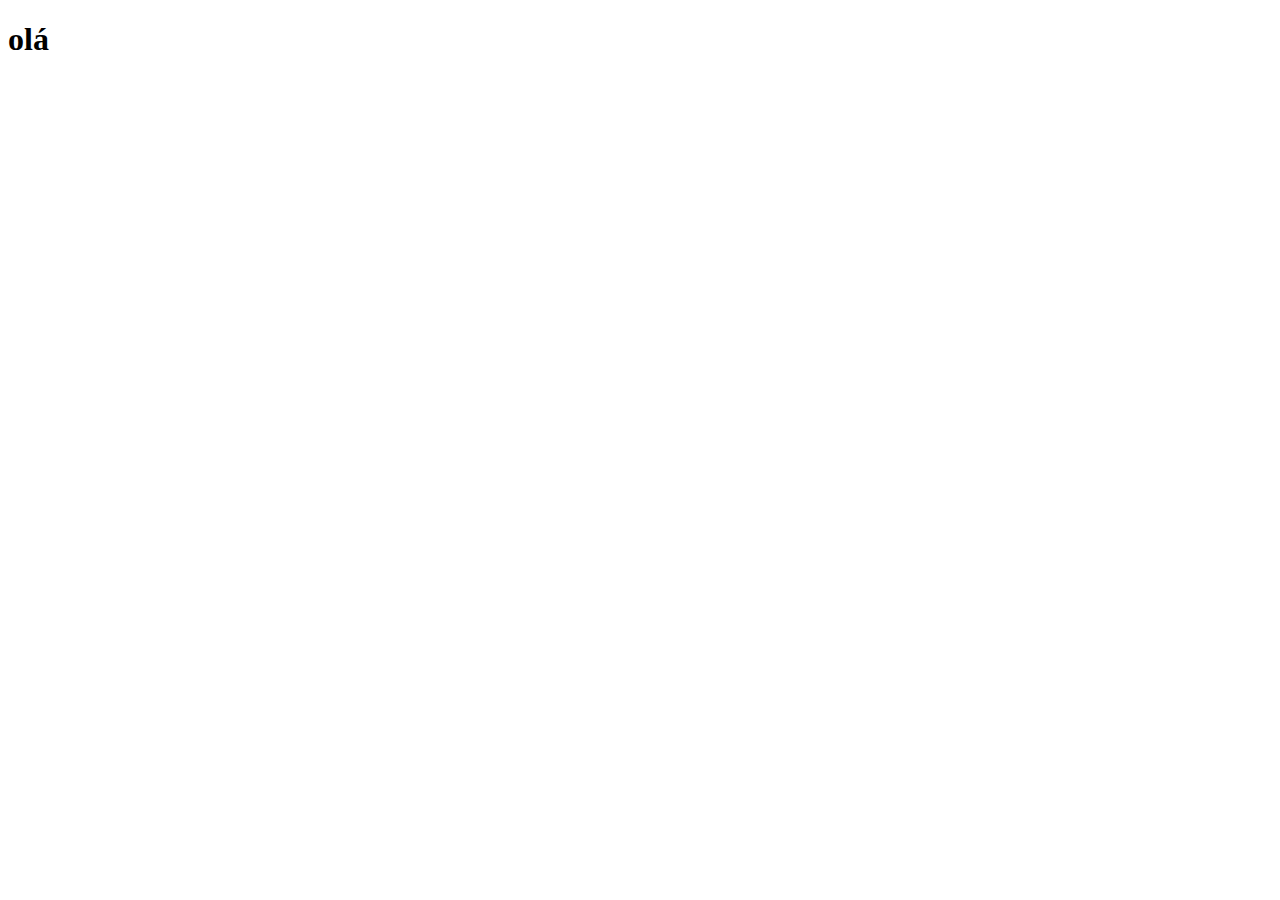
==== index.html @ d2f59497 "fist commit" ====
<!DOCTYPE html>
<html lang="en">
<head>
    <meta charset="UTF-8">
    <meta http-equiv="X-UA-Compatible" content="IE=edge">
    <meta name="viewport" content="width=device-width, initial-scale=1.0">
    <title>Webquest - web 1</title>
</head>
<body>
    <h1>olá</h1>
</body>
</html>
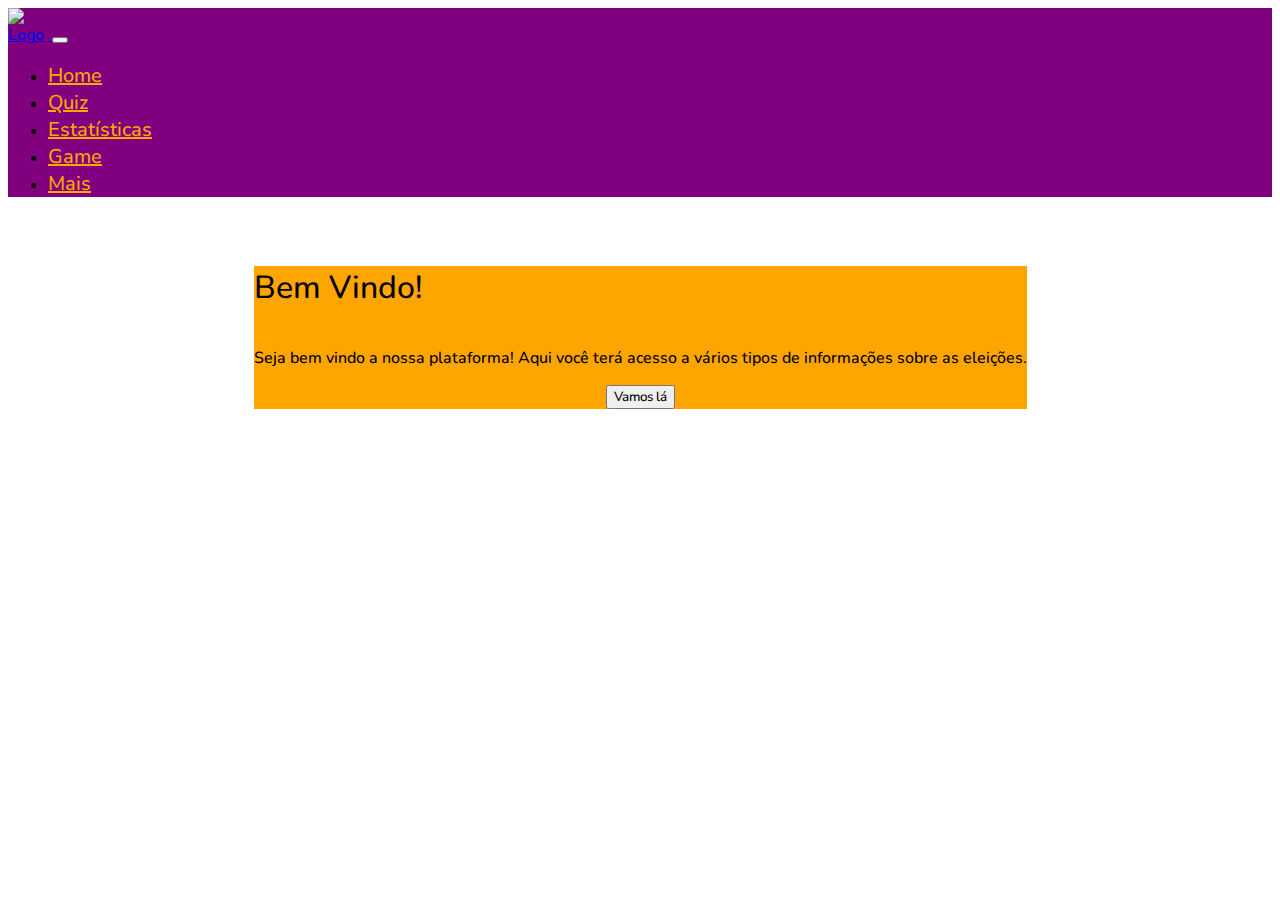
==== commit 1660c492: ".." ====
--- a/index.html
+++ b/index.html
@@ -1,12 +1,83 @@
 <!DOCTYPE html>
 <html lang="en">
-<head>
-    <meta charset="UTF-8">
-    <meta http-equiv="X-UA-Compatible" content="IE=edge">
-    <meta name="viewport" content="width=device-width, initial-scale=1.0">
-    <title>Webquest - web 1</title>
-</head>
-<body>
-    <h1>olá</h1>
-</body>
-</html>+  <head>
+    <meta charset="UTF-8" />
+    <meta http-equiv="X-UA-Compatible" content="IE=edge" />
+    <meta name="viewport" content="width=device-width, initial-scale=1.0" />
+    <link
+      href="https://cdn.jsdelivr.net/npm/bootstrap@5.2.2/dist/css/bootstrap.min.css"
+      rel="stylesheet"
+      integrity="sha384-Zenh87qX5JnK2Jl0vWa8Ck2rdkQ2Bzep5IDxbcnCeuOxjzrPF/et3URy9Bv1WTRi"
+      crossorigin="anonymous"
+    />
+    <script
+      src="https://cdn.jsdelivr.net/npm/bootstrap@5.2.2/dist/js/bootstrap.bundle.min.js"
+      integrity="sha384-OERcA2EqjJCMA+/3y+gxIOqMEjwtxJY7qPCqsdltbNJuaOe923+mo//f6V8Qbsw3"
+      crossorigin="anonymous"
+    ></script>
+    <link rel="stylesheet" href="style.css" />
+    <title>Document</title>
+  </head>
+  <body>
+    <nav class="navbar navbar-expand-lg bg-light">
+      <div class="container-fluid">
+        <a class="navbar-brand" href="/">
+          <img
+            class="logo"
+            src="https://1000logos.net/wp-content/uploads/2016/11/coca-cola-emblem.jpg"
+            alt="Logo"
+          />
+        </a>
+        <button
+          class="navbar-toggler"
+          type="button"
+          data-bs-toggle="collapse"
+          data-bs-target="#navbarTogglerDemo02"
+          aria-controls="navbarTogglerDemo02"
+          aria-expanded="false"
+          aria-label="Toggle navigation"
+        >
+          <span class="navbar-toggler-icon"></span>
+        </button>
+        <div class="collapse navbar-collapse" id="navbarTogglerDemo02">
+          <ul class="navbar-nav me-auto mb-2 mb-lg-0"></ul>
+
+          <ul class="navbar-nav me-auto mb-2 mb-lg-0 gap-5 menu-custom">
+            <li class="nav-item">
+              <a class="nav-link nav-link-custom" href="/homepage/home.html"
+                >Home</a
+              >
+            </li>
+            <li class="nav-item">
+              <a class="nav-link nav-link-custom" href="#">Quiz</a>
+            </li>
+            <li class="nav-item">
+              <a class="nav-link nav-link-custom" href="#">Estatísticas</a>
+            </li>
+            <li class="nav-item">
+              <a class="nav-link nav-link-custom" href="#">Game</a>
+            </li>
+            <li class="nav-item">
+              <a class="nav-link nav-link-custom" href="#">Mais</a>
+            </li>
+          </ul>
+        </div>
+      </div>
+    </nav>
+
+    <main>
+      <section>
+        <div class="card card-custom">
+          <h1>Bem Vindo!</h1>
+          <div class="card-body">
+            <p class="card-text fs-5">
+              Seja bem vindo a nossa plataforma! Aqui você terá acesso a vários
+              tipos de informações sobre as eleições.
+            </p>
+            <button>Vamos lá</button>
+          </div>
+        </div>
+      </section>
+    </main>
+  </body>
+</html>
--- a/style.css
+++ b/style.css
@@ -0,0 +1,43 @@
+@import url('https://fonts.googleapis.com/css2?family=Nunito:ital@1&display=swap');
+
+html * {
+    font-family: 'Nunito', sans-serif;
+    font-weight: 500;
+}
+
+.logo {
+    max-width: 40px;
+}
+
+.container-fluid {
+    background-color: #800080;
+}
+
+.nav-link-custom {
+    color: #FFA500;
+    font-size: 20px;
+    font-weight: 500;
+}
+
+main {
+    padding: 2rem 1rem;
+    display: flex;
+    flex-direction: column;
+    align-items: center;
+}
+
+.card-custom {
+    max-width: max-content;
+    align-items: center;
+    background-color: #FFA500;
+}
+
+.card-body {
+    display: flex;
+    flex-direction: column;
+    align-items: center;
+}
+
+.card-body button {
+    max-width: max-content;
+}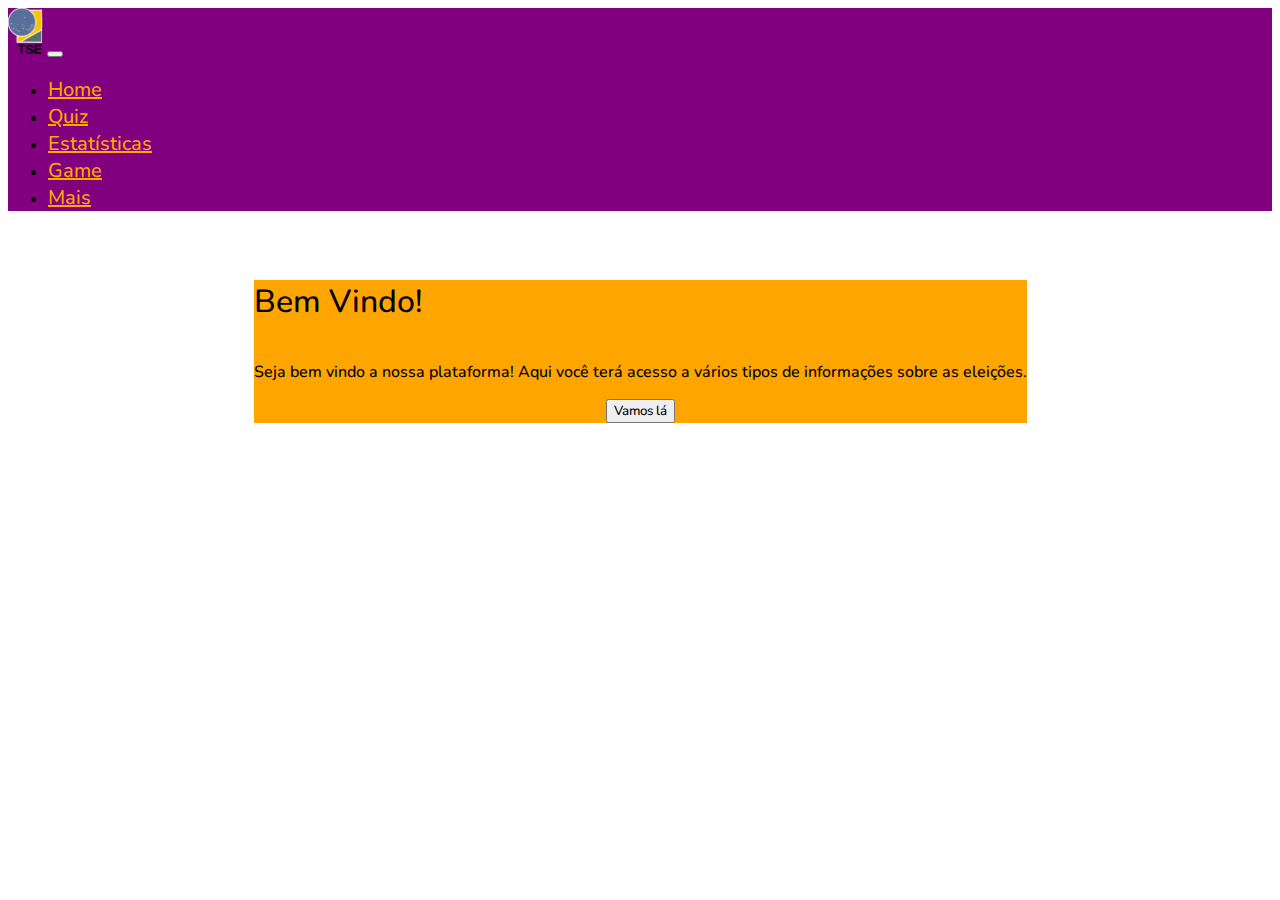
==== commit e1bea890: ".." ====
--- a/index.html
+++ b/index.html
@@ -16,7 +16,7 @@
       crossorigin="anonymous"
     ></script>
     <link rel="stylesheet" href="style.css" />
-    <title>Document</title>
+    <title>TSE Eleições</title>
   </head>
   <body>
     <nav class="navbar navbar-expand-lg bg-light">
@@ -24,7 +24,7 @@
         <a class="navbar-brand" href="/">
           <img
             class="logo"
-            src="https://1000logos.net/wp-content/uploads/2016/11/coca-cola-emblem.jpg"
+            src="/public/logo.svg"
             alt="Logo"
           />
         </a>
@@ -44,21 +44,21 @@
 
           <ul class="navbar-nav me-auto mb-2 mb-lg-0 gap-5 menu-custom">
             <li class="nav-item">
-              <a class="nav-link nav-link-custom" href="/homepage/home.html"
+              <a class="nav-link nav-link-custom" href="/"
                 >Home</a
               >
             </li>
             <li class="nav-item">
-              <a class="nav-link nav-link-custom" href="#">Quiz</a>
+              <a class="nav-link nav-link-custom" href="/quiz/quiz.html">Quiz</a>
             </li>
             <li class="nav-item">
-              <a class="nav-link nav-link-custom" href="#">Estatísticas</a>
+              <a class="nav-link nav-link-custom" href="/estatisticas/estatisticas.html">Estatísticas</a>
             </li>
             <li class="nav-item">
-              <a class="nav-link nav-link-custom" href="#">Game</a>
+              <a class="nav-link nav-link-custom" href="/game/game.html">Game</a>
             </li>
             <li class="nav-item">
-              <a class="nav-link nav-link-custom" href="#">Mais</a>
+              <a class="nav-link nav-link-custom" href="/mais/pageMais.html">Mais</a>
             </li>
           </ul>
         </div>
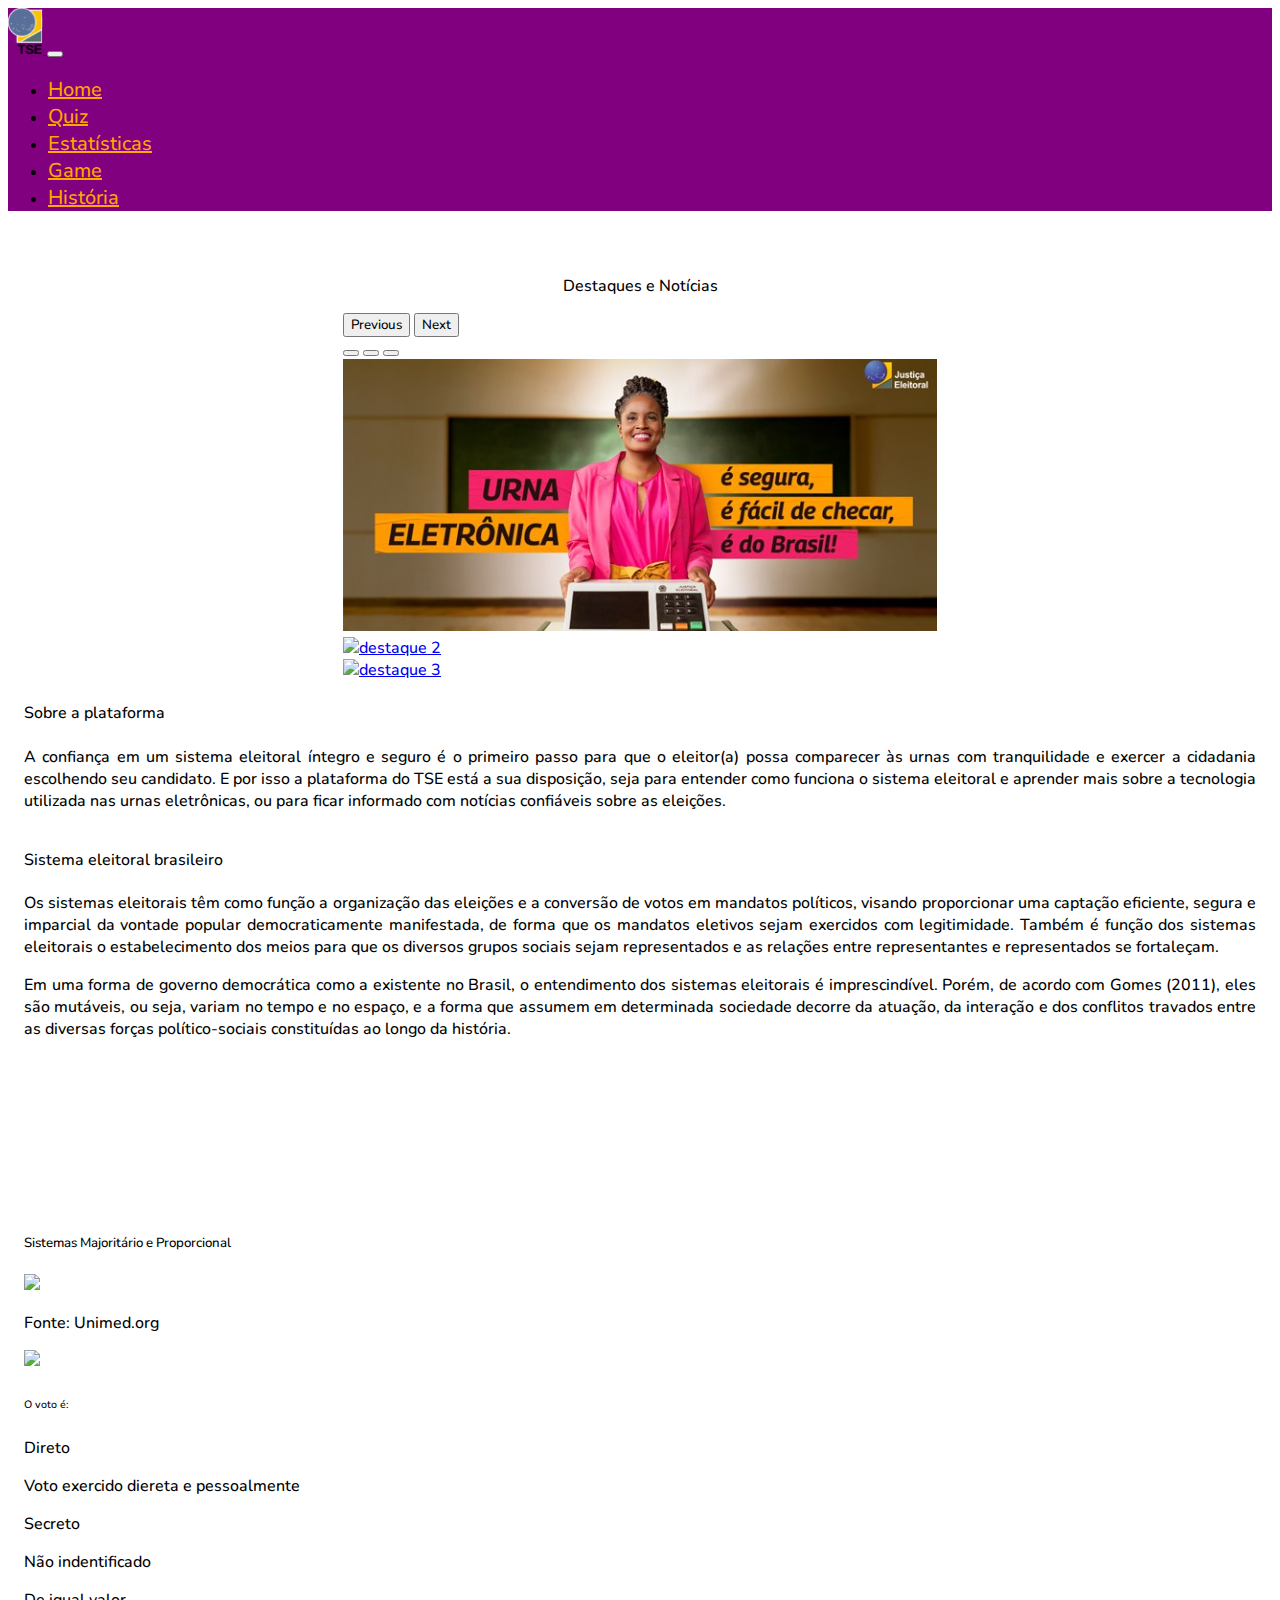
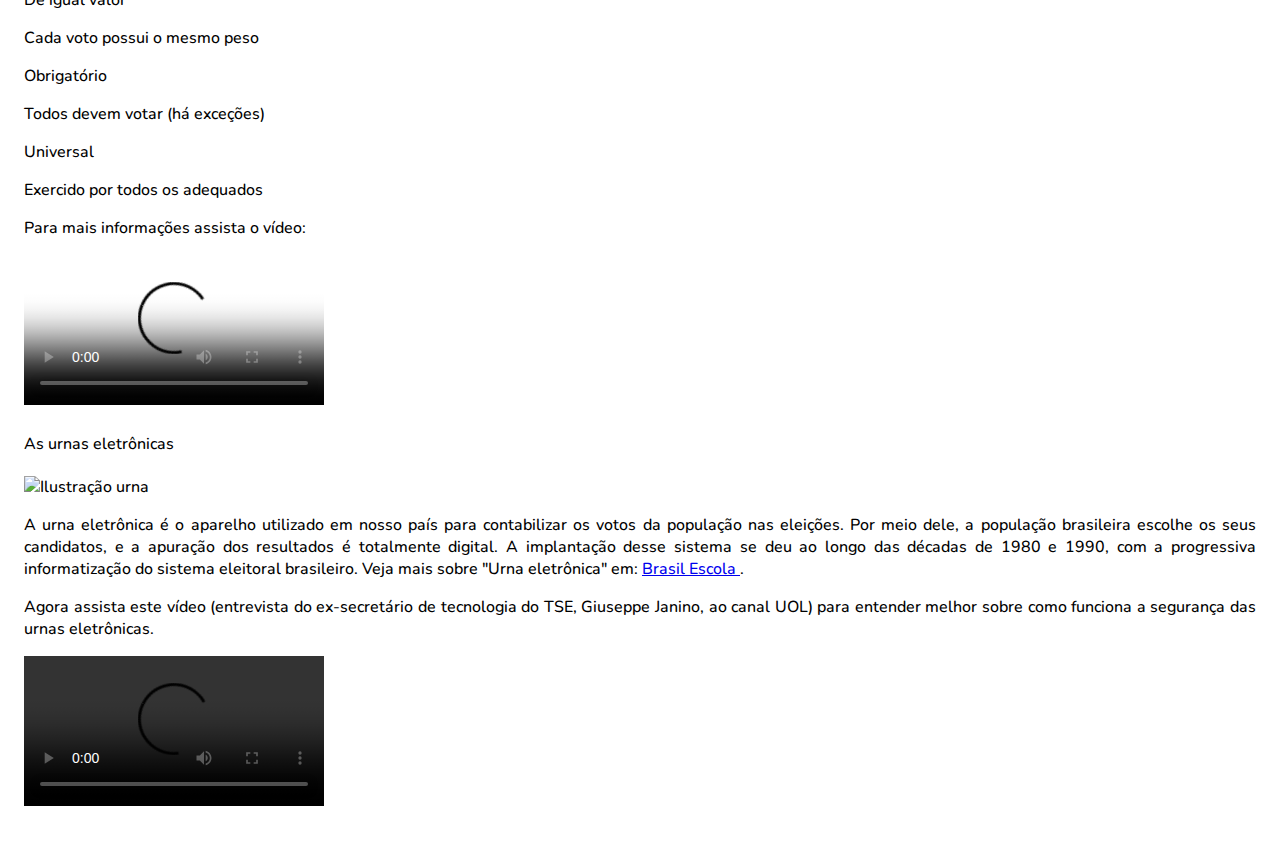
==== commit 7c522ebe: ".." ====
--- a/index.html
+++ b/index.html
@@ -4,6 +4,7 @@
     <meta charset="UTF-8" />
     <meta http-equiv="X-UA-Compatible" content="IE=edge" />
     <meta name="viewport" content="width=device-width, initial-scale=1.0" />
+    <link rel="icon" href="public/logo.svg" type="image/x-icon" />
     <link
       href="https://cdn.jsdelivr.net/npm/bootstrap@5.2.2/dist/css/bootstrap.min.css"
       rel="stylesheet"
@@ -18,15 +19,14 @@
     <link rel="stylesheet" href="style.css" />
     <title>TSE Eleições</title>
   </head>
+
   <body>
+    <!-- NAV -->
+
     <nav class="navbar navbar-expand-lg bg-light">
       <div class="container-fluid">
         <a class="navbar-brand" href="/">
-          <img
-            class="logo"
-            src="/public/logo.svg"
-            alt="Logo"
-          />
+          <img class="logo" src="public/logo.svg" alt="Logo" />
         </a>
         <button
           class="navbar-toggler"
@@ -44,37 +44,294 @@
 
           <ul class="navbar-nav me-auto mb-2 mb-lg-0 gap-5 menu-custom">
             <li class="nav-item">
-              <a class="nav-link nav-link-custom" href="/"
-                >Home</a
+              <a class="nav-link nav-link-custom" href="/">Home</a>
+            </li>
+            <li class="nav-item">
+              <a class="nav-link nav-link-custom" href="quiz/quiz.html"
+                >Quiz</a
               >
             </li>
             <li class="nav-item">
-              <a class="nav-link nav-link-custom" href="/quiz/quiz.html">Quiz</a>
-            </li>
-            <li class="nav-item">
-              <a class="nav-link nav-link-custom" href="/estatisticas/estatisticas.html">Estatísticas</a>
-            </li>
-            <li class="nav-item">
-              <a class="nav-link nav-link-custom" href="/game/game.html">Game</a>
-            </li>
-            <li class="nav-item">
-              <a class="nav-link nav-link-custom" href="/mais/pageMais.html">Mais</a>
+              <a
+                class="nav-link nav-link-custom"
+                href="estatisticas/estatisticas.html"
+                >Estatísticas</a
+              >
+            </li>
+            <li class="nav-item">
+              <a class="nav-link nav-link-custom" href="game/game.html"
+                >Game</a
+              >
+            </li>
+            <li class="nav-item">
+              <a class="nav-link nav-link-custom" href="mais/pageMais.html"
+                >História</a
+              >
             </li>
           </ul>
         </div>
       </div>
     </nav>
 
+    <!-- MAIN -->
     <main>
-      <section>
-        <div class="card card-custom">
-          <h1>Bem Vindo!</h1>
-          <div class="card-body">
-            <p class="card-text fs-5">
-              Seja bem vindo a nossa plataforma! Aqui você terá acesso a vários
-              tipos de informações sobre as eleições.
+      <div class="container-subtitulo">
+        <p class="subtitulo-1">Destaques e Notícias</p>
+      </div>
+
+      <!-- CARROCEL -->
+      <div
+        id="carouselExampleIndicators"
+        class="carousel slide custom-corrocel"
+        data-bs-ride="true"
+      >
+        <button
+          class="carousel-control-prev"
+          type="button"
+          data-bs-target="#carouselExampleIndicators"
+          data-bs-slide="prev"
+        >
+          <span class="carousel-control-prev-icon" aria-hidden="true"></span>
+          <span class="visually-hidden">Previous</span>
+        </button>
+        <button
+          class="carousel-control-next"
+          type="button"
+          data-bs-target="#carouselExampleIndicators"
+          data-bs-slide="next"
+        >
+          <span class="carousel-control-next-icon" aria-hidden="true"></span>
+          <span class="visually-hidden">Next</span>
+        </button>
+        <div class="carousel-indicators">
+          <button
+            type="button"
+            data-bs-target="#carouselExampleIndicators"
+            data-bs-slide-to="0"
+            class="active"
+            aria-current="true"
+            aria-label="Slide 1"
+          ></button>
+          <button
+            type="button"
+            data-bs-target="#carouselExampleIndicators"
+            data-bs-slide-to="1"
+            aria-label="Slide 2"
+          ></button>
+          <button
+            type="button"
+            data-bs-target="#carouselExampleIndicators"
+            data-bs-slide-to="2"
+            aria-label="Slide 3"
+          ></button>
+        </div>
+        <div class="carousel-inner">
+          <div class="carousel-item active">
+            <a
+              target="_blank"
+              href="https://www.tse.jus.br/o-tse/escola-judiciaria-eleitoral/publicacoes/revistas-da-eje/artigos/revista-eletronica-eje-n.-6-ano-4/por-que-a-urna-eletronica-e-segura
+            "
+            >
+              <img
+                src="public/destaque-1.svg"
+                class="d-block w-100 img-fluid"
+                alt="destaque 1"
+              />
+            </a>
+          </div>
+          <div class="carousel-item">
+            <a
+              target="_blank"
+              href="https://g1.globo.com/politica/eleicoes/2022/noticia/2022/10/27/urnas-eletronicas-entenda-a-tecnologia-que-gera-o-resultado-das-eleicoes-em-poucas-horas.ghtml"
+            >
+              <img
+                src="public/destaque-2.svg"
+                class="d-block w-100 img-fluid"
+                alt="destaque 2"
+              />
+            </a>
+          </div>
+          <div class="carousel-item">
+            <a
+              target="_blank"
+              href="https://www.tse.jus.br/comunicacao/noticias/2022/Outubro/tcu-apresenta-a-corte-eleitoral-dados-parciais-de-auditoria-realizada-em-boletins-de-urna-das-eleicoes-2022"
+            >
+              <img
+                src="public/destaque-3.svg"
+                class="d-block w-100 mh-10"
+                alt="destaque 3"
+              />
+            </a>
+          </div>
+        </div>
+      </div>
+
+      <!-- SEÇÃO SOBRE -->
+      <section class="sobre">
+        <h4 class="fw-bold text-wrap">Sobre a plataforma</h4>
+        <p align="justify" class="text-wrap">
+          A confiança em um sistema eleitoral íntegro e seguro é o primeiro
+          passo para que o eleitor(a) possa comparecer às urnas com
+          tranquilidade e exercer a cidadania escolhendo seu candidato. E por
+          isso a plataforma do TSE está a sua disposição, seja para entender
+          como funciona o sistema eleitoral e aprender mais sobre a tecnologia
+          utilizada nas urnas eletrônicas, ou para ficar informado com notícias
+          confiáveis sobre as eleições.
+        </p>
+      </section>
+
+      <!-- SEÇÃO SISTEMA ELEITORAL BRASILEIRO -->
+      <section class="secao-sistema-eleitoral">
+        <div class="eleitoral-cabecalho">
+          <h4 class="fw-bold text-wrap">Sistema eleitoral brasileiro</h4>
+        </div>
+
+        <div class="eleitoral-container-1">
+          <div>
+            <p align="justify">
+              Os sistemas eleitorais têm como função a organização das eleições
+              e a conversão de votos em mandatos políticos, visando proporcionar
+              uma captação eficiente, segura e imparcial da vontade popular
+              democraticamente manifestada, de forma que os mandatos eletivos
+              sejam exercidos com legitimidade. Também é função dos sistemas
+              eleitorais o estabelecimento dos meios para que os diversos grupos
+              sociais sejam representados e as relações entre representantes e
+              representados se fortaleçam.
             </p>
-            <button>Vamos lá</button>
+            <p align="justify">
+              Em uma forma de governo democrática como a existente no Brasil, o
+              entendimento dos sistemas eleitorais é imprescindível. Porém, de
+              acordo com Gomes (2011), eles são mutáveis, ou seja, variam no
+              tempo e no espaço, e a forma que assumem em determinada sociedade
+              decorre da atuação, da interação e dos conflitos travados entre as
+              diversas forças político-sociais constituídas ao longo da
+              história.
+            </p>
+          </div>
+          <video
+            class="video-voto-consciente"
+            title="Gif voto consciente"
+            src="public/voto-consciente.mp4"
+            preload="auto"
+            autoplay="autoplay"
+            autoplay
+            loop
+            muted
+          >
+            Seu browser não suporta a tag de vídeo.
+          </video>
+        </div>
+
+        <div class="eleitoral-container-2">
+            <h5 class="fw-bold tipo-titulo">
+              Sistemas Majoritário e Proporcional
+            </h5>
+          <div class="tipos-sistemas-container">
+            <div class="majoritario-container">
+              <img
+                class="img-majoritario"
+                src="public/sistema-majoritario.svg"
+              />
+              <p align="justify" class="text-wrap fst-italic legenda-img">
+                Fonte: Unimed.org
+              </p>
+            </div>
+            <div>
+              <img
+                class="img-proporcional"
+                src="public/sistema-proporcional.svg"
+              />
+            </div>
+          </div>
+        </div>
+
+        <div class="eleitoral-container-3">
+          <div class="eleitoral-container-3-voto">
+            <h6 class="voto-titulo fw-bold">O voto é:</h6>
+            <div class="voto-items">
+              <p id="voto-items-1">Direto</p>
+              <p id="voto-items-2" class="text-wrap">Voto exercido diereta e pessoalmente</p>
+            </div>
+            <div class="voto-items">
+              <p id="voto-items-1">Secreto</p>
+              <p id="voto-items-2" class="text-wrap">Não indentificado</p>
+            </div>
+            <div class="voto-items">
+              <p id="voto-items-1">De igual valor</p>
+              <p id="voto-items-2" class="text-wrap">Cada voto possui o mesmo peso</p>
+            </div>
+            <div class="voto-items">
+              <p id="voto-items-1">Obrigatório</p>
+              <p id="voto-items-2" class="text-wrap">Todos devem votar (há exceções)</p>
+            </div>
+            <div class="voto-items">
+              <p id="voto-items-1">Universal</p>
+              <p id="voto-items-2" class="text-wrap">Exercido por todos os adequados</p>
+            </div>
+          </div>
+
+          <div class="eleitoral-container-3-video">
+              <p class="fw-bolder text-wrap" id="eleitoral-titulo-video">
+                Para mais informações assista o vídeo:
+              </p>
+            <video
+              class="video-sistema-eleitoral"
+              title="Vídeo sistema eleitoral brasileiro"
+              src="public/sistema-eleitoral-brasileiro.mp4"
+              controls
+              controlsList="nodownload"
+              poster="public/poster-sistema-eleitoral.svg"
+            >
+              Seu browser não suporta a tag de vídeo.
+            </video>
+          </div>
+        </div>
+      </section>
+
+      <!-- SEÇÃO URNAS ELETRÔNICAS -->
+      <section class="secao-urnas">
+        <div class="secao-urnas-cabecalho">
+          <h4 class="fw-bold text-wrap">As urnas eletrônicas</h4>
+          <img
+            class="img-urna"
+            src="public/urna-eletronica.svg"
+            alt="Ilustração urna"
+          />
+        </div>
+        <div class="secao-urnas-container-1">
+          <p align="justify">
+            A urna eletrônica é o aparelho utilizado em nosso país para
+            contabilizar os votos da população nas eleições. Por meio dele, a
+            população brasileira escolhe os seus candidatos, e a apuração dos
+            resultados é totalmente digital. A implantação desse sistema se deu
+            ao longo das décadas de 1980 e 1990, com a progressiva
+            informatização do sistema eleitoral brasileiro. Veja mais sobre
+            "Urna eletrônica" em:
+            <a
+              class="link-brasil-escola"
+              href="https://brasilescola.uol.com.br/politica/urna-eletronica.htm"
+            >
+              Brasil Escola </a
+            >.
+          </p>
+
+          <div class="secao-urnas-container-2">
+            <div>
+              <p align="justify">
+                Agora assista este vídeo (entrevista do ex-secretário de
+                tecnologia do TSE, Giuseppe Janino, ao canal UOL) para entender
+                melhor sobre como funciona a segurança das urnas eletrônicas.
+              </p>
+            </div>
+            <video
+              class="video-seguranca-urnas ratio ratio-16x9"
+              title="Vídeo sobre a segurança das urnas eletrônicas"
+              src="public/urnas-eletronicas.mp4"
+              controls
+              controlsList="nodownload"
+            >
+              Seu browser não suporta a tag de vídeo.
+            </video>
           </div>
         </div>
       </section>
